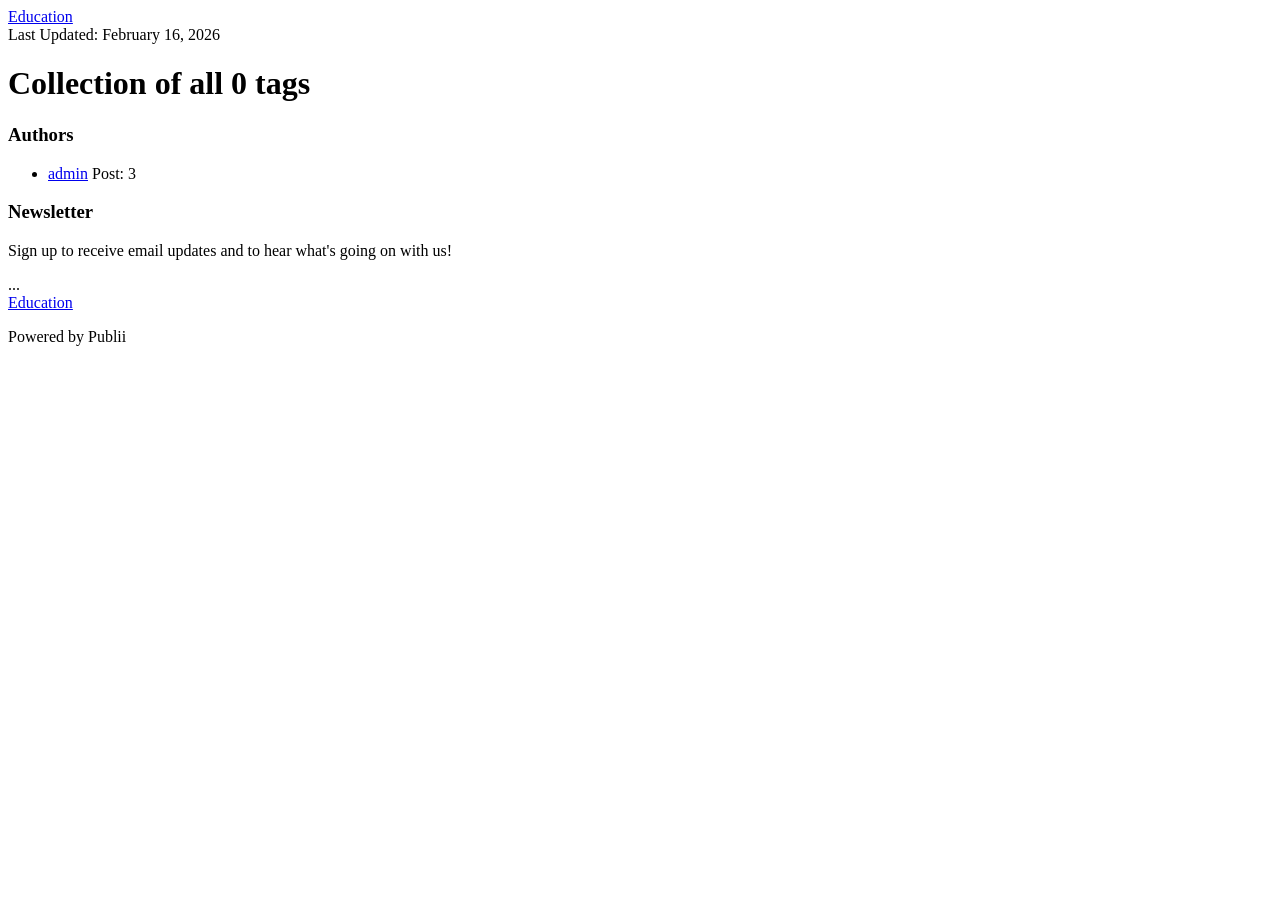
==== tags/index.html @ 0beb99b9 "Publii: update content" ====
<!DOCTYPE html><html lang="en-gb"><head><meta charset="utf-8"><meta http-equiv="X-UA-Compatible" content="IE=edge"><meta name="viewport" content="width=device-width,initial-scale=1"><title>All tags - Education</title><meta name="robots" content="noindex, follow"><meta name="generator" content="Publii Open-Source CMS for Static Site"><link rel="alternate" type="application/atom+xml" href="https://all-job.pages.dev/feed.xml" title="Education - RSS"><link rel="alternate" type="application/json" href="https://all-job.pages.dev/feed.json" title="Education - JSON"><meta property="og:title" content="Education"><meta property="og:site_name" content="Education"><meta property="og:description" content=""><meta property="og:url" content="https://all-job.pages.dev/tags/"><meta property="og:type" content="website"><link rel="stylesheet" href="https://all-job.pages.dev/assets/css/style.css?v=da7f62484af1960a6726fbd537ee9909"><script type="application/ld+json">{"@context":"http://schema.org","@type":"Organization","name":"Education","url":"https://all-job.pages.dev/"}</script><style></style><noscript><style>img[loading]{opacity:1;}</style></noscript></head><body class="tags-template"><header class="topbar" id="js-header"><div class="topbar__inner"><a class="logo" href="https://all-job.pages.dev/">Education</a></div></header><div class="main-content"><div class="infobar"><div class="infobar__update">Last Updated: <time datetime="2026-02-16T10:29">February 16, 2026</time></div></div><main class="main page page--tags"><div class="page__header"><h1 class="page__title box__title">Collection of all 0 tags</h1></div><div class="l-grid l-grid--2col-1-4"></div></main><div class="sidebar"><section class="box authors"><h3 class="box__title">Authors</h3><ul class="authors__cotainer"><li class="authors__item"><div><a href="https://all-job.pages.dev/authors/admin/" class="authors__title">admin</a> <span class="u-small">Post: 3</span></div></li></ul></section><section class="newsletter box box--gray"><h3 class="box__title">Newsletter</h3><p class="newsletter__description">Sign up to receive email updates and to hear what's going on with us!</p><form>...</form></section></div><footer class="footer"><a class="footer__logo" href="https://all-job.pages.dev/">Education</a><nav><ul class="footer__nav"></ul></nav><div class="footer__copyright">Powered by Publii</div></footer></div><script>window.publiiThemeMenuConfig = {    
        mobileMenuMode: 'sidebar',
        animationSpeed: 300,
        submenuWidth: 'auto',
        doubleClickTime: 500,
        mobileMenuExpandableSubmenus: true, 
        relatedContainerForOverlayMenuSelector: '.navbar',
   };</script><script defer="defer" src="https://all-job.pages.dev/assets/js/scripts.min.js?v=18a65c58aef57c0287e0f0609f3389a9"></script><script>var images = document.querySelectorAll('img[loading]');

      for (var i = 0; i < images.length; i++) {
         if (images[i].complete) {
               images[i].classList.add('is-loaded');
         } else {
               images[i].addEventListener('load', function () {
                  this.classList.add('is-loaded');
               }, false);
         }
      }</script></body></html>
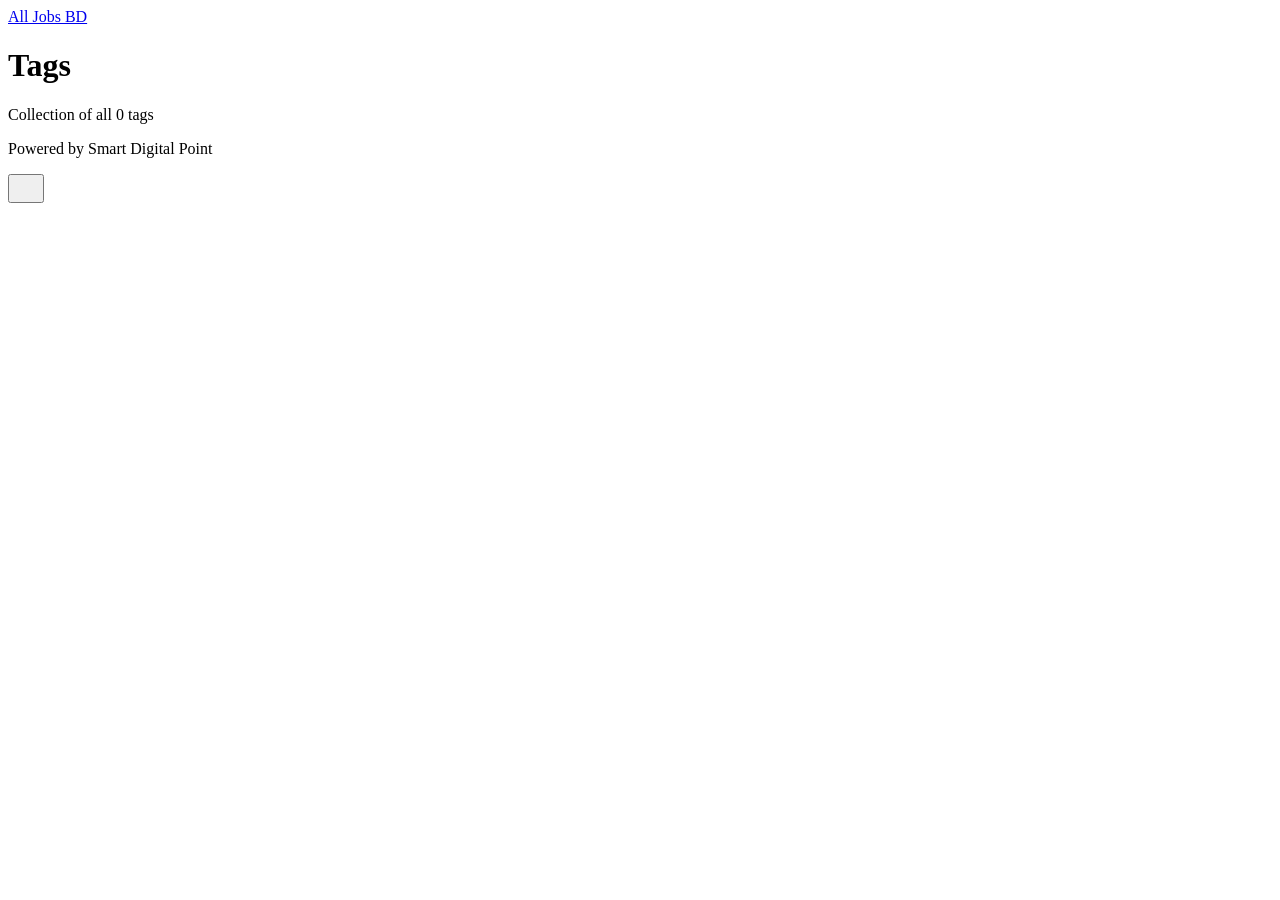
==== commit 29853a54: "Publii: update content" ====
--- a/tags/index.html
+++ b/tags/index.html
@@ -1,18 +1,12 @@
-<!DOCTYPE html><html lang="en-gb"><head><meta charset="utf-8"><meta http-equiv="X-UA-Compatible" content="IE=edge"><meta name="viewport" content="width=device-width,initial-scale=1"><title>All tags - Education</title><meta name="robots" content="noindex, follow"><meta name="generator" content="Publii Open-Source CMS for Static Site"><link rel="alternate" type="application/atom+xml" href="https://all-job.pages.dev/feed.xml" title="Education - RSS"><link rel="alternate" type="application/json" href="https://all-job.pages.dev/feed.json" title="Education - JSON"><meta property="og:title" content="Education"><meta property="og:site_name" content="Education"><meta property="og:description" content=""><meta property="og:url" content="https://all-job.pages.dev/tags/"><meta property="og:type" content="website"><link rel="stylesheet" href="https://all-job.pages.dev/assets/css/style.css?v=da7f62484af1960a6726fbd537ee9909"><script type="application/ld+json">{"@context":"http://schema.org","@type":"Organization","name":"Education","url":"https://all-job.pages.dev/"}</script><style></style><noscript><style>img[loading]{opacity:1;}</style></noscript></head><body class="tags-template"><header class="topbar" id="js-header"><div class="topbar__inner"><a class="logo" href="https://all-job.pages.dev/">Education</a></div></header><div class="main-content"><div class="infobar"><div class="infobar__update">Last Updated: <time datetime="2026-02-16T10:29">February 16, 2026</time></div></div><main class="main page page--tags"><div class="page__header"><h1 class="page__title box__title">Collection of all 0 tags</h1></div><div class="l-grid l-grid--2col-1-4"></div></main><div class="sidebar"><section class="box authors"><h3 class="box__title">Authors</h3><ul class="authors__cotainer"><li class="authors__item"><div><a href="https://all-job.pages.dev/authors/admin/" class="authors__title">admin</a> <span class="u-small">Post: 3</span></div></li></ul></section><section class="newsletter box box--gray"><h3 class="box__title">Newsletter</h3><p class="newsletter__description">Sign up to receive email updates and to hear what's going on with us!</p><form>...</form></section></div><footer class="footer"><a class="footer__logo" href="https://all-job.pages.dev/">Education</a><nav><ul class="footer__nav"></ul></nav><div class="footer__copyright">Powered by Publii</div></footer></div><script>window.publiiThemeMenuConfig = {    
-        mobileMenuMode: 'sidebar',
-        animationSpeed: 300,
-        submenuWidth: 'auto',
-        doubleClickTime: 500,
-        mobileMenuExpandableSubmenus: true, 
-        relatedContainerForOverlayMenuSelector: '.navbar',
-   };</script><script defer="defer" src="https://all-job.pages.dev/assets/js/scripts.min.js?v=18a65c58aef57c0287e0f0609f3389a9"></script><script>var images = document.querySelectorAll('img[loading]');
-
-      for (var i = 0; i < images.length; i++) {
-         if (images[i].complete) {
-               images[i].classList.add('is-loaded');
-         } else {
-               images[i].addEventListener('load', function () {
-                  this.classList.add('is-loaded');
-               }, false);
-         }
-      }</script></body></html>+<!DOCTYPE html><html lang="en-gb"><head><meta charset="utf-8"><meta http-equiv="X-UA-Compatible" content="IE=edge"><meta name="viewport" content="width=device-width,initial-scale=1"><title>All tags - All Jobs BD</title><meta name="robots" content="noindex, follow"><meta name="generator" content="Publii Open-Source CMS for Static Site"><link rel="alternate" type="application/atom+xml" href="https://all-job.pages.dev/feed.xml" title="All Jobs BD - RSS"><link rel="alternate" type="application/json" href="https://all-job.pages.dev/feed.json" title="All Jobs BD - JSON"><meta property="og:title" content="All Jobs BD"><meta property="og:site_name" content="All Jobs BD"><meta property="og:description" content=""><meta property="og:url" content="https://all-job.pages.dev/tags/"><meta property="og:type" content="website"><link rel="stylesheet" href="https://all-job.pages.dev/assets/css/style.css?v=11bee19e86e8eda2cf9a60efd975666d"><script type="application/ld+json">{"@context":"http://schema.org","@type":"Organization","name":"All Jobs BD","url":"https://all-job.pages.dev/"}</script><noscript><style>img[loading] {
+                    opacity: 1;
+                }</style></noscript></head><body class="tags-template"><header class="top js-header"><a class="logo" href="https://all-job.pages.dev/">All Jobs BD</a></header><main class="page page--tags"><div class="hero hero--noimage"><header class="hero__content"><div class="wrapper"><h1>Tags</h1><p class="page__desc">Collection of all 0 tags</p></div></header></div><div class="wrapper"><ul class="feed feed--grid"></ul></div></main><footer class="footer"><div class="wrapper"><div class="footer__copyright"><p>Powered by Smart Digital Point</p></div><button id="backToTop" class="footer__bttop" aria-label="Back to top" title="Back to top"><svg width="20" height="20"><use xlink:href="https://all-job.pages.dev/assets/svg/svg-map.svg#toparrow"/></svg></button></div></footer><script defer="defer" src="https://all-job.pages.dev/assets/js/scripts.min.js?v=700105c316933a8202041b6415abb233"></script><script>window.publiiThemeMenuConfig={mobileMenuMode:'sidebar',animationSpeed:300,submenuWidth: 'auto',doubleClickTime:500,mobileMenuExpandableSubmenus:true,relatedContainerForOverlayMenuSelector:'.top'};</script><script>var images = document.querySelectorAll('img[loading]');
+        for (var i = 0; i < images.length; i++) {
+            if (images[i].complete) {
+                images[i].classList.add('is-loaded');
+            } else {
+                images[i].addEventListener('load', function () {
+                    this.classList.add('is-loaded');
+                }, false);
+            }
+        }</script></body></html>
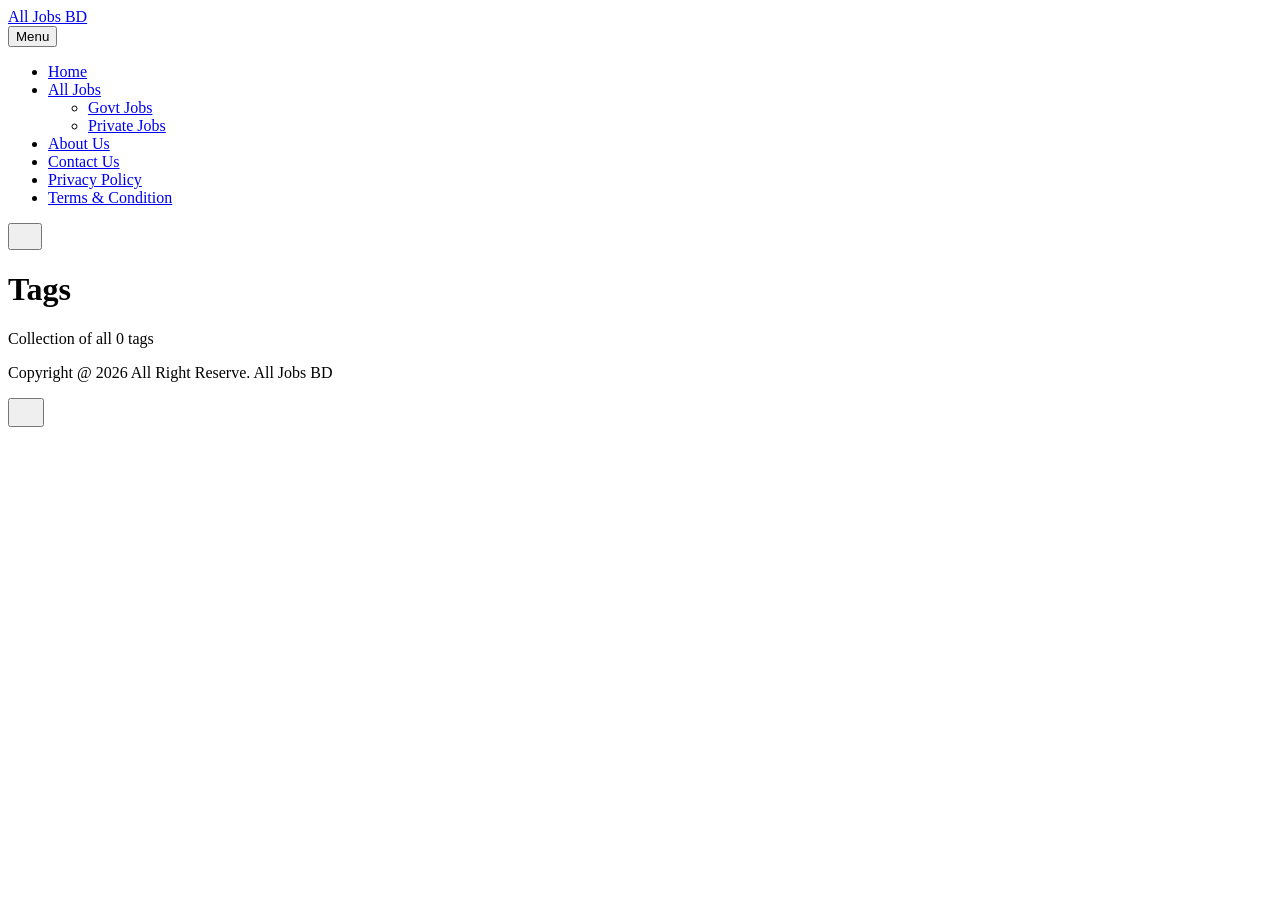
==== commit 163e5722: "Publii: update content" ====
--- a/tags/index.html
+++ b/tags/index.html
@@ -1,6 +1,6 @@
-<!DOCTYPE html><html lang="en-gb"><head><meta charset="utf-8"><meta http-equiv="X-UA-Compatible" content="IE=edge"><meta name="viewport" content="width=device-width,initial-scale=1"><title>All tags - All Jobs BD</title><meta name="robots" content="noindex, follow"><meta name="generator" content="Publii Open-Source CMS for Static Site"><link rel="alternate" type="application/atom+xml" href="https://all-job.pages.dev/feed.xml" title="All Jobs BD - RSS"><link rel="alternate" type="application/json" href="https://all-job.pages.dev/feed.json" title="All Jobs BD - JSON"><meta property="og:title" content="All Jobs BD"><meta property="og:site_name" content="All Jobs BD"><meta property="og:description" content=""><meta property="og:url" content="https://all-job.pages.dev/tags/"><meta property="og:type" content="website"><link rel="stylesheet" href="https://all-job.pages.dev/assets/css/style.css?v=11bee19e86e8eda2cf9a60efd975666d"><script type="application/ld+json">{"@context":"http://schema.org","@type":"Organization","name":"All Jobs BD","url":"https://all-job.pages.dev/"}</script><noscript><style>img[loading] {
+<!DOCTYPE html><html lang="en-gb"><head><meta charset="utf-8"><meta http-equiv="X-UA-Compatible" content="IE=edge"><meta name="viewport" content="width=device-width,initial-scale=1"><title>All tags - All Jobs BD</title><meta name="robots" content="noindex, follow"><meta name="generator" content="Publii Open-Source CMS for Static Site"><link rel="alternate" type="application/atom+xml" href="https://all-job.pages.dev/feed.xml" title="All Jobs BD - RSS"><link rel="alternate" type="application/json" href="https://all-job.pages.dev/feed.json" title="All Jobs BD - JSON"><meta property="og:title" content="All Jobs BD"><meta property="og:site_name" content="All Jobs BD"><meta property="og:description" content=""><meta property="og:url" content="https://all-job.pages.dev/tags/"><meta property="og:type" content="website"><link rel="stylesheet" href="https://all-job.pages.dev/assets/css/style.css?v=e315d3f972c8a33c17920e958f2b13c2"><script type="application/ld+json">{"@context":"http://schema.org","@type":"Organization","name":"All Jobs BD","url":"https://all-job.pages.dev/","sameAs":[]}</script><noscript><style>img[loading] {
                     opacity: 1;
-                }</style></noscript></head><body class="tags-template"><header class="top js-header"><a class="logo" href="https://all-job.pages.dev/">All Jobs BD</a></header><main class="page page--tags"><div class="hero hero--noimage"><header class="hero__content"><div class="wrapper"><h1>Tags</h1><p class="page__desc">Collection of all 0 tags</p></div></header></div><div class="wrapper"><ul class="feed feed--grid"></ul></div></main><footer class="footer"><div class="wrapper"><div class="footer__copyright"><p>Powered by Smart Digital Point</p></div><button id="backToTop" class="footer__bttop" aria-label="Back to top" title="Back to top"><svg width="20" height="20"><use xlink:href="https://all-job.pages.dev/assets/svg/svg-map.svg#toparrow"/></svg></button></div></footer><script defer="defer" src="https://all-job.pages.dev/assets/js/scripts.min.js?v=700105c316933a8202041b6415abb233"></script><script>window.publiiThemeMenuConfig={mobileMenuMode:'sidebar',animationSpeed:300,submenuWidth: 'auto',doubleClickTime:500,mobileMenuExpandableSubmenus:true,relatedContainerForOverlayMenuSelector:'.top'};</script><script>var images = document.querySelectorAll('img[loading]');
+                }</style></noscript></head><body class="tags-template"><header class="top js-header"><a class="logo" href="https://all-job.pages.dev/">All Jobs BD</a><nav class="navbar js-navbar"><button class="navbar__toggle js-toggle" aria-label="Menu" aria-haspopup="true" aria-expanded="false"><span class="navbar__toggle-box"><span class="navbar__toggle-inner">Menu</span></span></button><ul class="navbar__menu"><li><a href="https://all-job.pages.dev/" target="_self">Home</a></li><li class="has-submenu"><a href="#" target="_self" aria-haspopup="true">All Jobs</a><ul class="navbar__submenu level-2" aria-hidden="true"><li><a href="#" target="_self">Govt Jobs</a></li><li><a href="#" target="_self">Private Jobs</a></li></ul></li><li><a href="https://all-job.pages.dev/about-us.html" target="_self">About Us</a></li><li><a href="https://all-job.pages.dev/contact-us.html" target="_self">Contact Us</a></li><li><a href="https://all-job.pages.dev/privacy-policy.html" target="_self">Privacy Policy</a></li><li><a href="https://all-job.pages.dev/terms-and-condition.html" target="_self">Terms &amp; Condition</a></li></ul></nav><div class="search"><div class="search__overlay js-search-overlay"><div class="wrapper search__overlay-inner"></div></div><button class="search__btn btn--icon js-search-btn" aria-label="Search"><svg height="18" width="18" role="presentation" focusable="false"><use xlink:href="https://all-job.pages.dev/assets/svg/svg-map.svg#search"/></svg></button></div></header><main class="page page--tags"><div class="hero hero--noimage"><header class="hero__content hero__content--centered"><div class="wrapper"><h1>Tags</h1><p class="page__desc">Collection of all 0 tags</p></div></header></div><div class="wrapper"><ul class="feed feed--grid"></ul></div></main><footer class="footer"><div class="wrapper"><div class="footer__copyright"><p>Copyright @ 2026 All Right Reserve. All Jobs BD</p></div><div class="footer__social"></div><button id="backToTop" class="footer__bttop" aria-label="Back to top" title="Back to top"><svg width="20" height="20"><use xlink:href="https://all-job.pages.dev/assets/svg/svg-map.svg#toparrow"/></svg></button></div></footer><script defer="defer" src="https://all-job.pages.dev/assets/js/scripts.min.js?v=700105c316933a8202041b6415abb233"></script><script>window.publiiThemeMenuConfig={mobileMenuMode:'sidebar',animationSpeed:300,submenuWidth: 'auto',doubleClickTime:500,mobileMenuExpandableSubmenus:true,relatedContainerForOverlayMenuSelector:'.top'};</script><script>var images = document.querySelectorAll('img[loading]');
         for (var i = 0; i < images.length; i++) {
             if (images[i].complete) {
                 images[i].classList.add('is-loaded');
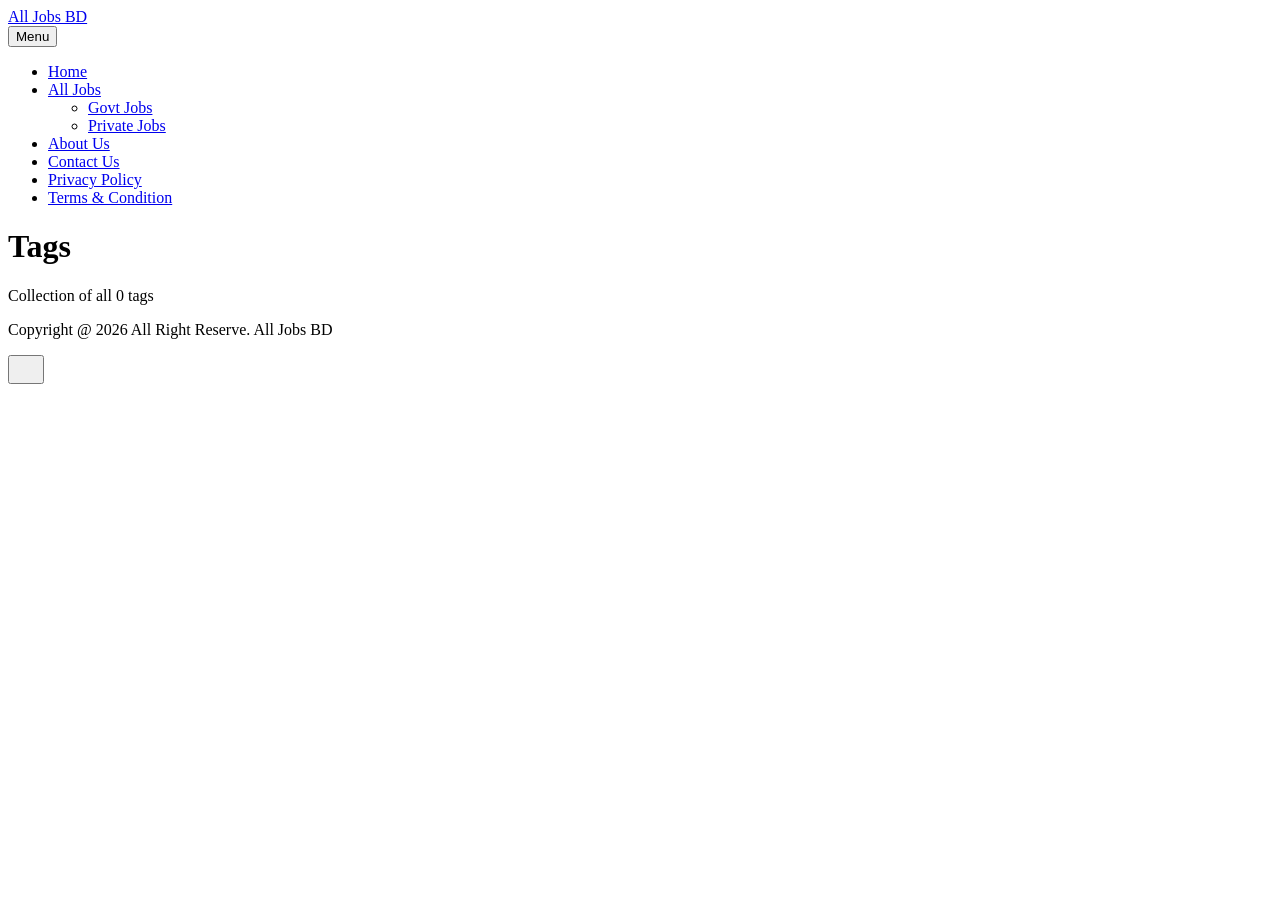
==== commit e3939405: "Publii: update content" ====
--- a/tags/index.html
+++ b/tags/index.html
@@ -1,6 +1,6 @@
 <!DOCTYPE html><html lang="en-gb"><head><meta charset="utf-8"><meta http-equiv="X-UA-Compatible" content="IE=edge"><meta name="viewport" content="width=device-width,initial-scale=1"><title>All tags - All Jobs BD</title><meta name="robots" content="noindex, follow"><meta name="generator" content="Publii Open-Source CMS for Static Site"><link rel="alternate" type="application/atom+xml" href="https://all-job.pages.dev/feed.xml" title="All Jobs BD - RSS"><link rel="alternate" type="application/json" href="https://all-job.pages.dev/feed.json" title="All Jobs BD - JSON"><meta property="og:title" content="All Jobs BD"><meta property="og:site_name" content="All Jobs BD"><meta property="og:description" content=""><meta property="og:url" content="https://all-job.pages.dev/tags/"><meta property="og:type" content="website"><link rel="stylesheet" href="https://all-job.pages.dev/assets/css/style.css?v=e315d3f972c8a33c17920e958f2b13c2"><script type="application/ld+json">{"@context":"http://schema.org","@type":"Organization","name":"All Jobs BD","url":"https://all-job.pages.dev/","sameAs":[]}</script><noscript><style>img[loading] {
                     opacity: 1;
-                }</style></noscript></head><body class="tags-template"><header class="top js-header"><a class="logo" href="https://all-job.pages.dev/">All Jobs BD</a><nav class="navbar js-navbar"><button class="navbar__toggle js-toggle" aria-label="Menu" aria-haspopup="true" aria-expanded="false"><span class="navbar__toggle-box"><span class="navbar__toggle-inner">Menu</span></span></button><ul class="navbar__menu"><li><a href="https://all-job.pages.dev/" target="_self">Home</a></li><li class="has-submenu"><a href="#" target="_self" aria-haspopup="true">All Jobs</a><ul class="navbar__submenu level-2" aria-hidden="true"><li><a href="#" target="_self">Govt Jobs</a></li><li><a href="#" target="_self">Private Jobs</a></li></ul></li><li><a href="https://all-job.pages.dev/about-us.html" target="_self">About Us</a></li><li><a href="https://all-job.pages.dev/contact-us.html" target="_self">Contact Us</a></li><li><a href="https://all-job.pages.dev/privacy-policy.html" target="_self">Privacy Policy</a></li><li><a href="https://all-job.pages.dev/terms-and-condition.html" target="_self">Terms &amp; Condition</a></li></ul></nav><div class="search"><div class="search__overlay js-search-overlay"><div class="wrapper search__overlay-inner"></div></div><button class="search__btn btn--icon js-search-btn" aria-label="Search"><svg height="18" width="18" role="presentation" focusable="false"><use xlink:href="https://all-job.pages.dev/assets/svg/svg-map.svg#search"/></svg></button></div></header><main class="page page--tags"><div class="hero hero--noimage"><header class="hero__content hero__content--centered"><div class="wrapper"><h1>Tags</h1><p class="page__desc">Collection of all 0 tags</p></div></header></div><div class="wrapper"><ul class="feed feed--grid"></ul></div></main><footer class="footer"><div class="wrapper"><div class="footer__copyright"><p>Copyright @ 2026 All Right Reserve. All Jobs BD</p></div><div class="footer__social"></div><button id="backToTop" class="footer__bttop" aria-label="Back to top" title="Back to top"><svg width="20" height="20"><use xlink:href="https://all-job.pages.dev/assets/svg/svg-map.svg#toparrow"/></svg></button></div></footer><script defer="defer" src="https://all-job.pages.dev/assets/js/scripts.min.js?v=700105c316933a8202041b6415abb233"></script><script>window.publiiThemeMenuConfig={mobileMenuMode:'sidebar',animationSpeed:300,submenuWidth: 'auto',doubleClickTime:500,mobileMenuExpandableSubmenus:true,relatedContainerForOverlayMenuSelector:'.top'};</script><script>var images = document.querySelectorAll('img[loading]');
+                }</style></noscript></head><body class="tags-template"><header class="top js-header"><a class="logo" href="https://all-job.pages.dev/">All Jobs BD</a><nav class="navbar js-navbar"><button class="navbar__toggle js-toggle" aria-label="Menu" aria-haspopup="true" aria-expanded="false"><span class="navbar__toggle-box"><span class="navbar__toggle-inner">Menu</span></span></button><ul class="navbar__menu"><li><a href="https://all-job.pages.dev/" target="_self">Home</a></li><li class="has-submenu"><a href="#" target="_self" aria-haspopup="true">All Jobs</a><ul class="navbar__submenu level-2" aria-hidden="true"><li><a href="#" target="_self">Govt Jobs</a></li><li><a href="#" target="_self">Private Jobs</a></li></ul></li><li><a href="https://all-job.pages.dev/about-us.html" target="_self">About Us</a></li><li><a href="https://all-job.pages.dev/contact-us.html" target="_self">Contact Us</a></li><li><a href="https://all-job.pages.dev/privacy-policy.html" target="_self">Privacy Policy</a></li><li><a href="https://all-job.pages.dev/terms-and-condition.html" target="_self">Terms &amp; Condition</a></li></ul></nav></header><main class="page page--tags"><div class="hero hero--noimage"><header class="hero__content hero__content--centered"><div class="wrapper"><h1>Tags</h1><p class="page__desc">Collection of all 0 tags</p></div></header></div><div class="wrapper"><ul class="feed feed--grid"></ul></div></main><footer class="footer"><div class="wrapper"><div class="footer__copyright"><p>Copyright @ 2026 All Right Reserve. All Jobs BD</p></div><div class="footer__social"></div><button id="backToTop" class="footer__bttop" aria-label="Back to top" title="Back to top"><svg width="20" height="20"><use xlink:href="https://all-job.pages.dev/assets/svg/svg-map.svg#toparrow"/></svg></button></div></footer><script defer="defer" src="https://all-job.pages.dev/assets/js/scripts.min.js?v=700105c316933a8202041b6415abb233"></script><script>window.publiiThemeMenuConfig={mobileMenuMode:'sidebar',animationSpeed:300,submenuWidth: 'auto',doubleClickTime:500,mobileMenuExpandableSubmenus:true,relatedContainerForOverlayMenuSelector:'.top'};</script><script>var images = document.querySelectorAll('img[loading]');
         for (var i = 0; i < images.length; i++) {
             if (images[i].complete) {
                 images[i].classList.add('is-loaded');
